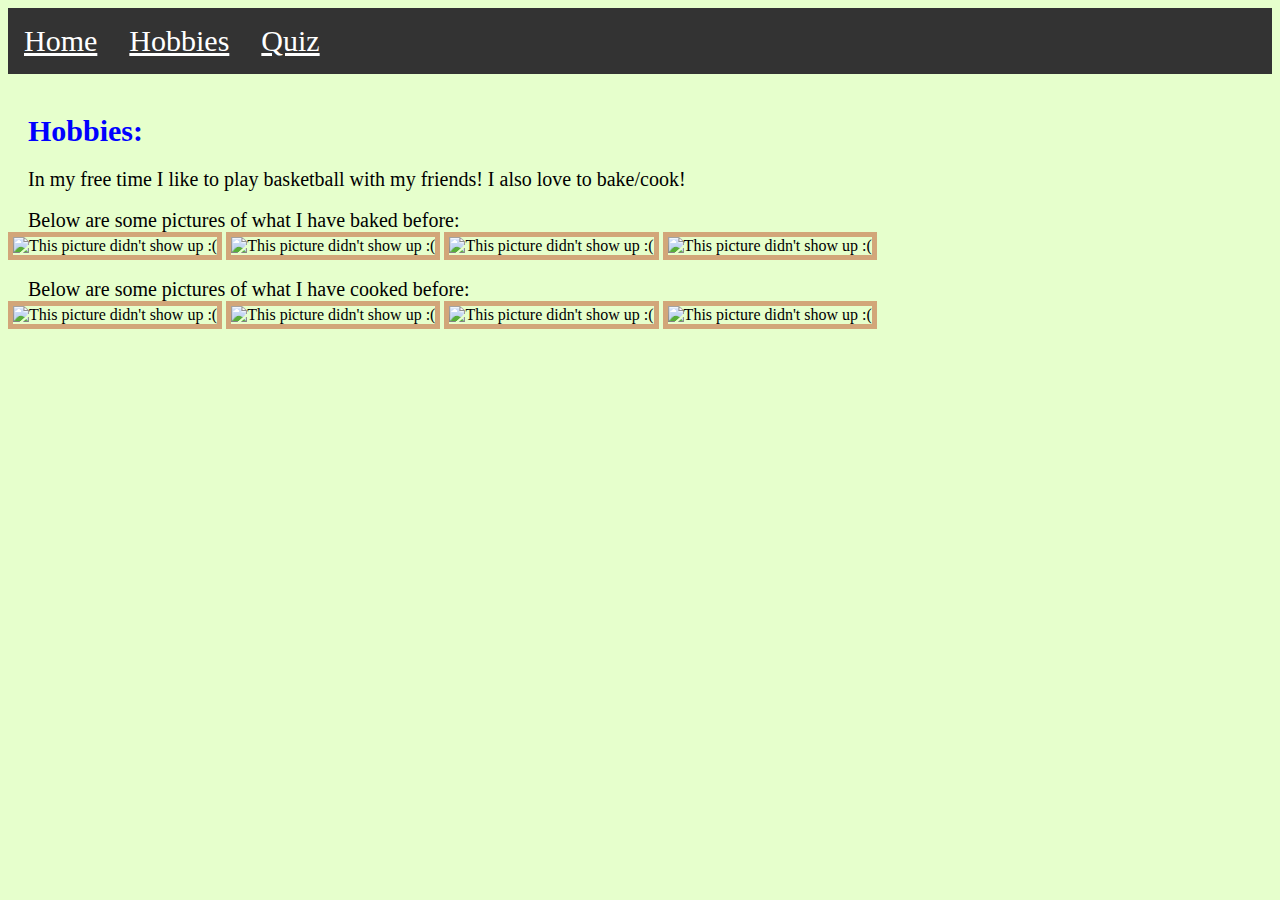
==== hobbies.html @ 8cf7f60a "Add files via upload" ====
<!DOCTYPE html>
<html>
    <head>
        <link href="home.css" rel="stylesheet">
        <title> Hobbies </title>
    </head>
    <body>
        <header class="topnav">
            <nav>
                <ul>
                    <li><a href="./home.html" title="Home">Home</a></li>
                    <li><a href="./hobbies.html" title="Hobbies">Hobbies</a></li>
                    <li><a href="./quiz.html" title="Quiz">Quiz</a></li>
                </ul>
            </nav>
        </header>

        <h1> Hobbies: </h1>

        <p1> In my free time I like to play basketball with my friends! I also love to bake/cook!  </p1> <br>
<br>
        <p2> Below are some pictures of what I have baked before:</p2> <br>
        <img src="rainbowcake.jpeg" alt="This picture didn't show up :(" width="300" height="300">
        <img src="vanillacupcake.jpeg" alt="This picture didn't show up :(" width="300" height="300">
        <img src="chocolatecupcake.jpeg" alt="This picture didn't show up :(" width="300" height="300">
        <img src="brownie.jpeg" alt="This picture didn't show up :(" width="300" height="300"> <br>
<br>
        <p3> Below are some pictures of what I have cooked before:</p3> <br>
        <img src="noodles.jpeg" alt="This picture didn't show up :(" width="300" height="300">
        <img src="friedrice.jpeg" alt="This picture didn't show up :(" width="300" height="300">
        <img src="pasta.jpeg" alt="This picture didn't show up :(" width="300" height="300">
        <img src="macncheese.jpeg" alt="This picture didn't show up :(" width="300" height="300"> <br>
    </body>
</html>
---- home.css ----
ul {
  list-style-type: none;
  margin: 0;
  padding: 0;
  overflow: hidden;
  background-color: #333;
}

li {
  float: left;
}

li a {
  display: block;
  color: white;
  text-align: center;
  padding: 16px;
  font-size: 30px;
  font-style: normal;
}

li a:hover {
  background-color: #111;
}

h1{
  font-size: 30px;
  padding-top: 20px;
  padding-left: 20px;
  color: blue;
  font-family:Georgia, serif;
}

body{
  background-color: #e6ffcc;
}

p1{
  font-size: 20px;
  padding-left: 20px;
  color: black
}

p2{
  font-size: 20px;
  padding-left: 20px;
  color: black
}

p3{
  font-size: 20px;
  padding-left: 20px;
  color: black
}



img {
  border: 5px solid #d2a679;
}
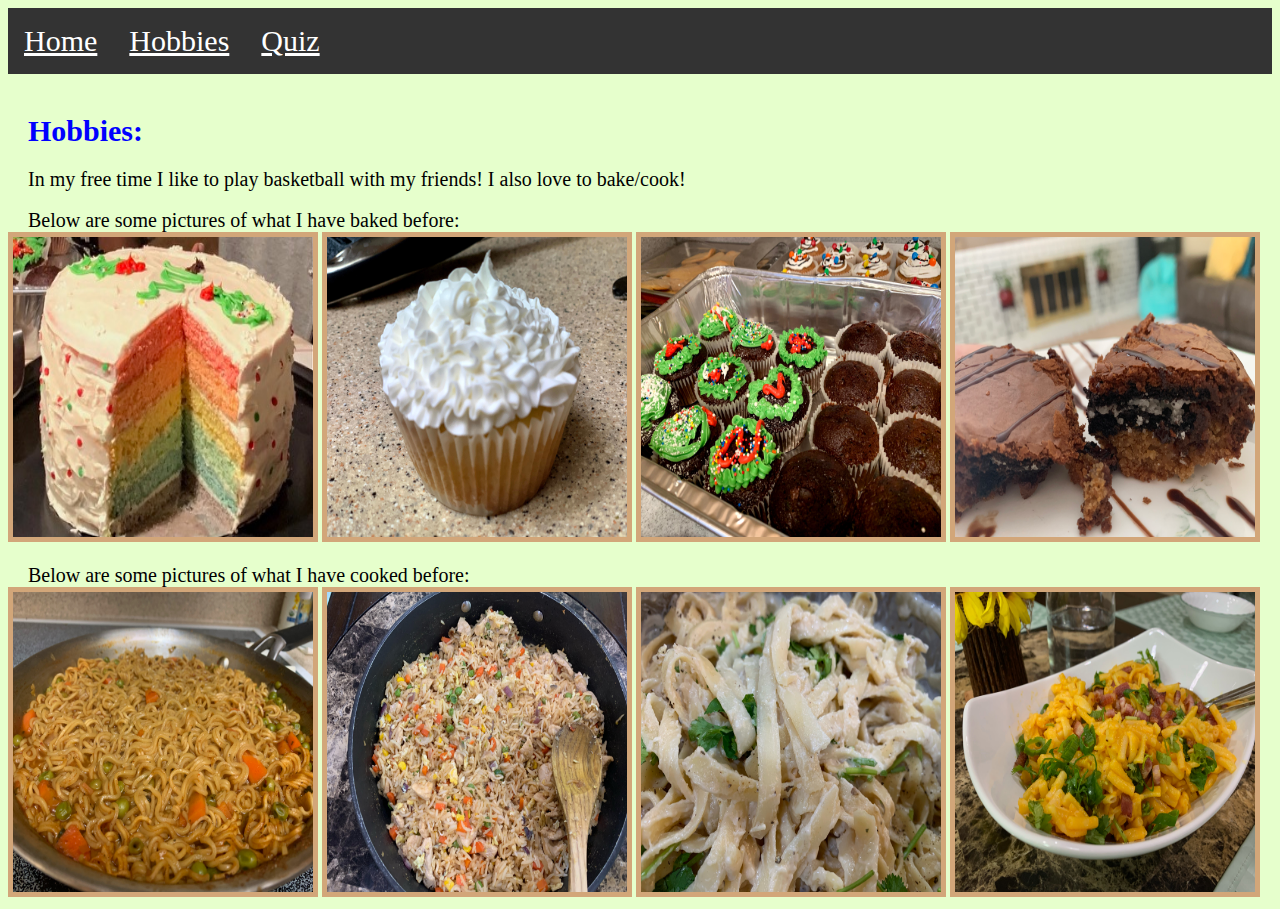
==== commit df137700: "Update hobbies.html" ====
--- a/hobbies.html
+++ b/hobbies.html
@@ -1,14 +1,14 @@
 <!DOCTYPE html>
 <html>
     <head>
-        <link href="home.css" rel="stylesheet">
+        <link href="index.css" rel="stylesheet">
         <title> Hobbies </title>
     </head>
     <body>
         <header class="topnav">
             <nav>
                 <ul>
-                    <li><a href="./home.html" title="Home">Home</a></li>
+                    <li><a href="./index.html" title="Home">Home</a></li>
                     <li><a href="./hobbies.html" title="Hobbies">Hobbies</a></li>
                     <li><a href="./quiz.html" title="Quiz">Quiz</a></li>
                 </ul>
--- a/index.css
+++ b/index.css
@@ -0,0 +1,61 @@
+ul {
+  list-style-type: none;
+  margin: 0;
+  padding: 0;
+  overflow: hidden;
+  background-color: #333;
+}
+
+li {
+  float: left;
+}
+
+li a {
+  display: block;
+  color: white;
+  text-align: center;
+  padding: 16px;
+  font-size: 30px;
+  font-style: normal;
+}
+
+li a:hover {
+  background-color: #111;
+}
+
+h1{
+  font-size: 30px;
+  padding-top: 20px;
+  padding-left: 20px;
+  color: blue;
+  font-family:Georgia, serif;
+}
+
+body{
+  background-color: #e6ffcc;
+}
+
+p1{
+  font-size: 20px;
+  padding-left: 20px;
+  color: black
+}
+
+p2{
+  font-size: 20px;
+  padding-left: 20px;
+  color: black
+}
+
+p3{
+  font-size: 20px;
+  padding-left: 20px;
+  color: black
+}
+
+
+
+img {
+  border: 5px solid #d2a679;
+}
+
